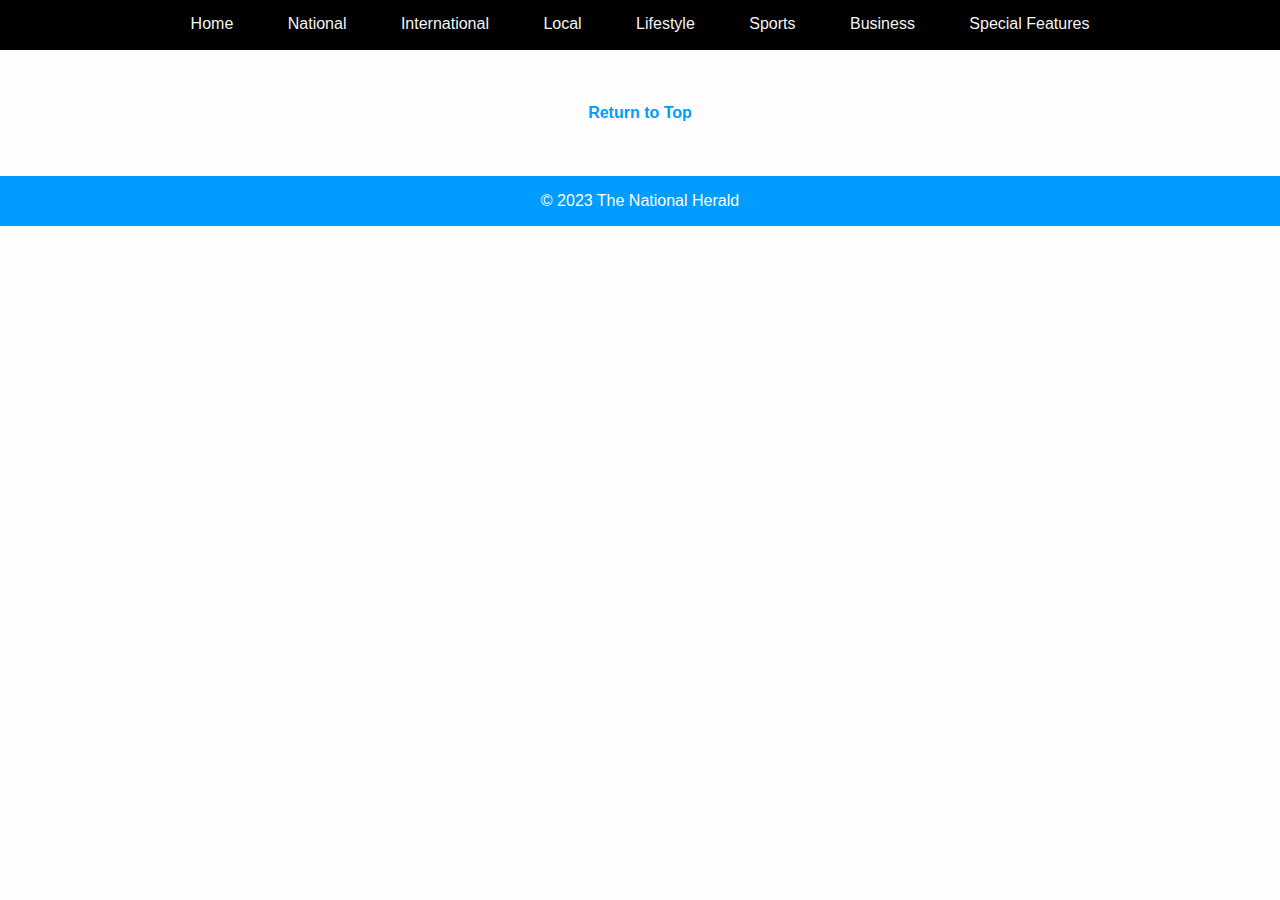
==== Berlin/BerlinStory/index.html @ bcd7beca "Add files via upload" ====
<!doctype html>
<html class="no-js" lang="en" dir="ltr">
<head>
<meta charset="utf-8">
<meta http-equiv="x-ua-compatible" content="ie=edge">
<meta name="viewport" content="width=device-width, initial-scale=1.0">
<title>Headline Headline Headline | The National Herald</title>
<link rel="stylesheet" href="css/foundation.css">
<link rel="stylesheet" href="css/app.css">


<!-- FILL OUT META TAGS! -->
<meta name="description" content="">
<meta name="author" content="The National Herald">

<!--TWITTER SUMMARY CARD-->
<meta name="twitter:card" content="summary_large_image">
<meta name="twitter:title" content="Headline Headline Headline">

<!--OPEN GRAPH CARD-->
<meta property="og:title" content="Headline Headline Headline">
<meta property="og:site_name" content="The National Herald">
<meta property="og:url" content="TBD">
<meta property="og:description" content="Lead Graph Goes Here.">
<meta property="og:type" content="website">
<meta property="og:image" content="TBD">

</head>
<body>

<!-- RETURN TO TOP -->
<a name="top"></a>
<!-- END RETURN TO TOP -->

<!-- SITE BRANDING -->
<div class="grid-container">
<div class="grid-x grid-padding-x">
<div class="large-12 cell">


</div>
</div>
</div>
<!-- END SITE BRANDING -->

<!-- NAV BAR -->
<div class="grid-container fluid navStyle">
<div class="grid-x grid-padding-x">
<div class="large-12 cell">
<a href="#" class="navItem">Home</a>
<a href="#" class="navItem">National</a>
<a href="#" class="navItem">International</a>
<a href="#" class="navItem">Local</a>
<a href="#" class="navItem">Lifestyle</a>
<a href="#" class="navItem">Sports</a>
<a href="#" class="navItem">Business</a>
<a href="#" class="navItem">Special Features</a>
</div>
</div>
</div>
<!-- END NAV BAR -->

<!-- BODY COPY -->
<div class="grid-container">




<p class="rtt"><a href="#top">Return to Top</a></p>




</div>
</div>
<!-- END BODY COPY -->

<!-- FOOTER BAR -->
<!-- NAV BAR -->
<div class="grid-container fluid footerStyle">
<div class="grid-x grid-padding-x">
<div class="large-12 cell">
<p>&copy; 2023 The National Herald</p>
</div>
</div>
</div>
<!-- END NAV BAR -->

<script src="js/vendor/jquery.js"></script>
<script src="js/vendor/what-input.js"></script>
<script src="js/vendor/foundation.js"></script>
<script src="js/app.js"></script>
</body>
</html>
---- Berlin/BerlinStory/css/app.css ----
/* GLOBAL ARTICLE STYLES */

body {

}

h1 {

}

p {

}


.navStyle {
	background-color: #000;
	color: #fff;
	height: 50px;
	padding: 12px;
	text-align: center;
}
.navStyle a {
	color: #f4f4f4;
	text-decoration: none;
}
.navStyle a:hover {
	color: #009cff;
}
.navItem {
	margin: 0 25px 0 25px;
}
.bodyCopy {
	padding: 50px 0 0 0;
}
.footerStyle {
	background-color: #009cff;
	color: #fff;
	padding: 12px;
	height: 50px;
	text-align: center;
	margin-top: 50px;
}
.rtt {
	text-align: center;
	margin-top: 50px;
}
.rtt a {
	color: #009cff;
	text-decoration: none;
	font-weight: bold;
}
.rtt a:hover {
	color: #09639c;
}
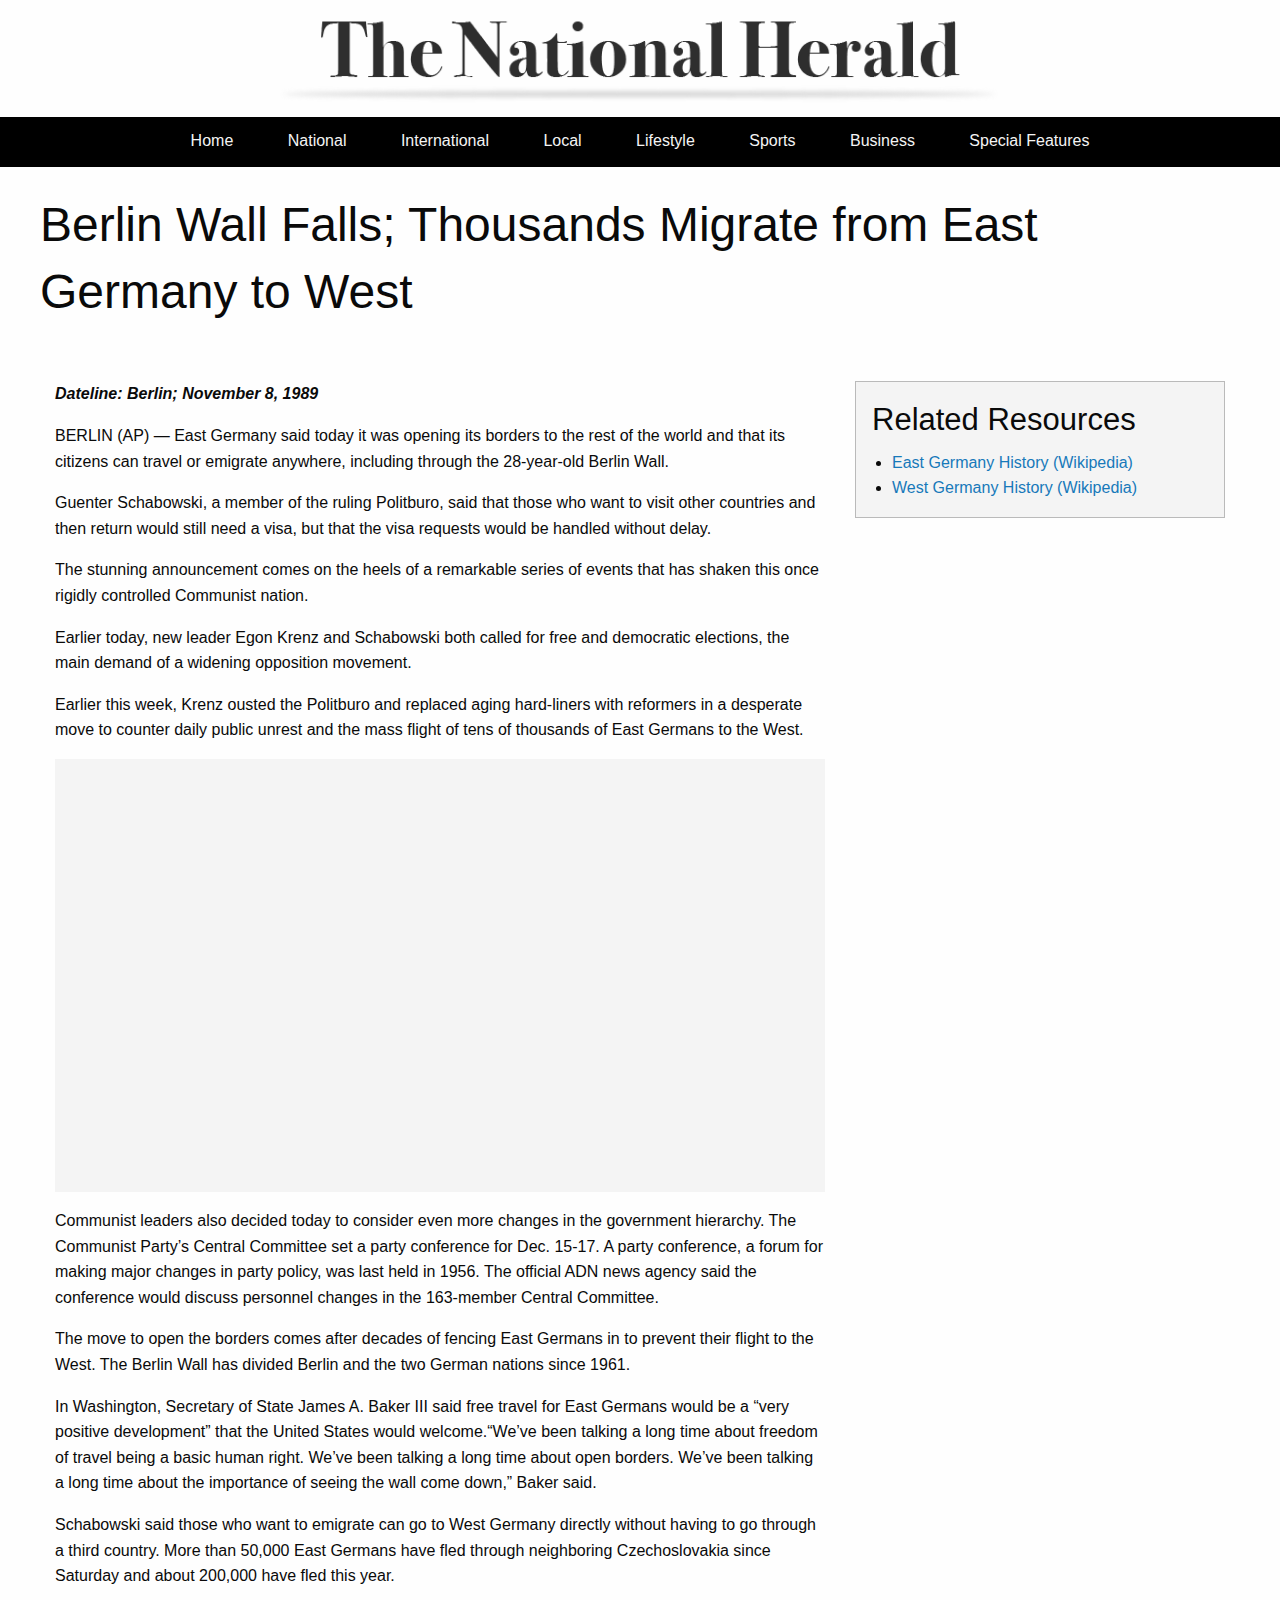
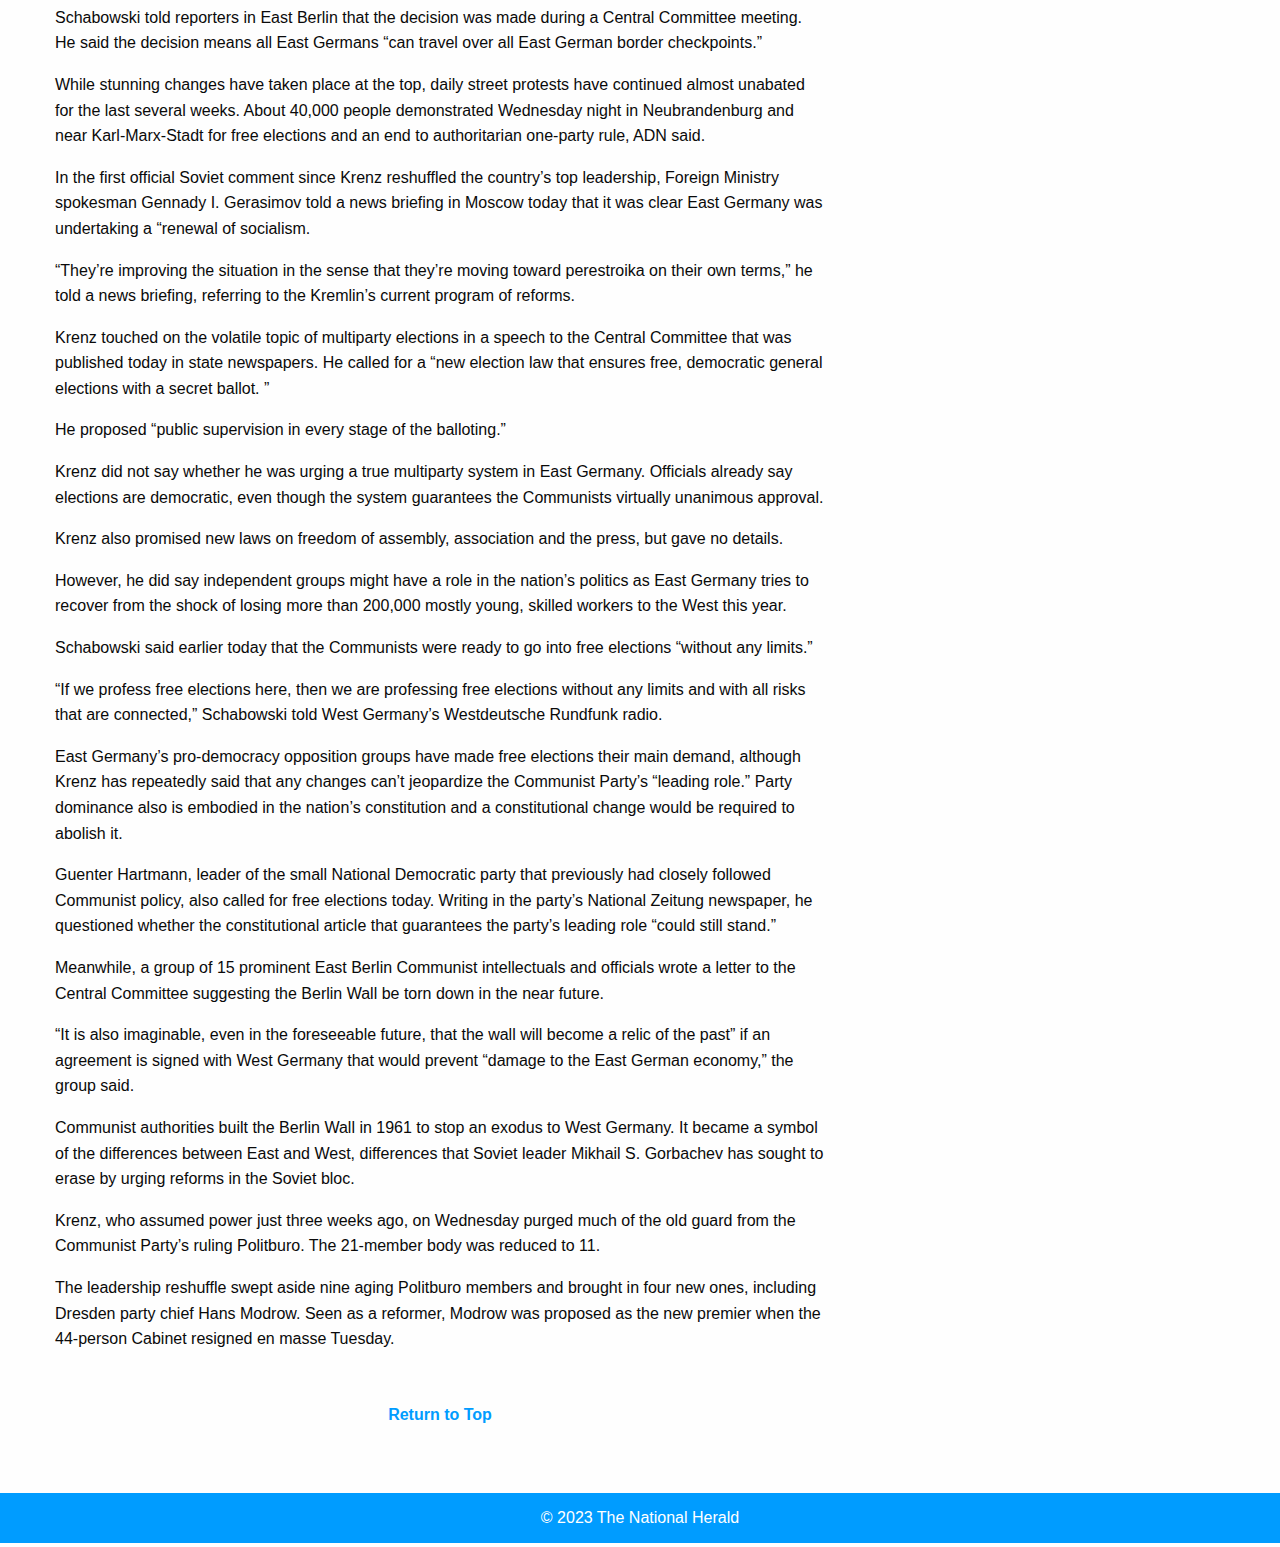
==== commit 8eae3105: "Add files via upload" ====
--- a/Berlin/BerlinStory/index.html
+++ b/Berlin/BerlinStory/index.html
@@ -4,7 +4,7 @@
 <meta charset="utf-8">
 <meta http-equiv="x-ua-compatible" content="ie=edge">
 <meta name="viewport" content="width=device-width, initial-scale=1.0">
-<title>Headline Headline Headline | The National Herald</title>
+<title>Berlin Wall Falls | The National Herald</title>
 <link rel="stylesheet" href="css/foundation.css">
 <link rel="stylesheet" href="css/app.css">
 
@@ -15,15 +15,16 @@
 
 <!--TWITTER SUMMARY CARD-->
 <meta name="twitter:card" content="summary_large_image">
-<meta name="twitter:title" content="Headline Headline Headline">
+<meta name="twitter:title" content="Berlin Wall Falls">
 
 <!--OPEN GRAPH CARD-->
-<meta property="og:title" content="Headline Headline Headline">
+<meta property="og:title" content="Fall of the Berlin Wall">
 <meta property="og:site_name" content="The National Herald">
-<meta property="og:url" content="TBD">
-<meta property="og:description" content="Lead Graph Goes Here.">
+<meta property="og:url" content="https://apnews.com/article/fall-of-the-berlin-wall-berlin-8081521416">
+<meta property="og:description" content="Two Berliners chat in front of Brandenburg Gate in Berlin, Nov. 12, 
+1989 while having lunch on a visitor's platform near the Berlin Wall. (AP Photo/Lionel Cironneau)">
 <meta property="og:type" content="website">
-<meta property="og:image" content="TBD">
+<meta property="og:image" content="Photo3.jpg">
 
 </head>
 <body>
@@ -37,6 +38,7 @@
 <div class="grid-x grid-padding-x">
 <div class="large-12 cell">
 
+<img src="images/tnh_branding.png" alt="The National Herald">
 
 </div>
 </div>
@@ -60,19 +62,117 @@
 </div>
 <!-- END NAV BAR -->
 
+<br>
+<div class="grid-container">
+<div class="grid-x grid-padding-x">
+<div class="large-12">
+
+<h1>Berlin Wall Falls; Thousands Migrate from East Germany to West</h1>
+
+</div>
+</div>
+</div>
+
 <!-- BODY COPY -->
+<br><br>
 <div class="grid-container">
+<div class="grid-x grid-padding-x">
+<div class="large-8 medium-8 small-12 cell">
 
 
+<p><em><strong>Dateline: Berlin; November 8, 1989</em></strong></p>
+<p>BERLIN (AP) — East Germany said today it was opening its borders to the rest of the world and that its citizens can travel 
+    or emigrate anywhere, including through the 28-year-old Berlin Wall.</p>
 
+<p>Guenter Schabowski, a member of the ruling Politburo, said that those who want to visit other countries and then return 
+    would still need a visa, but that the visa requests would be handled without delay.</p>
+
+<p>The stunning announcement comes on the heels of a remarkable series of events that has shaken this once rigidly controlled 
+    Communist nation.</p>
+
+<p>Earlier today, new leader Egon Krenz and Schabowski both called for free and democratic elections, the main demand of a 
+    widening opposition movement.</p>
+
+<p>Earlier this week, Krenz ousted the Politburo and replaced aging hard-liners with reformers in a desperate move to counter 
+    daily public unrest and the mass flight of tens of thousands of East Germans to the West.</p>
+
+<div class="responsive-embed widescreen" style="background-color: #f4f4f4">
+    <iframe width="560" height="315" src="https://www.youtube.com/embed/IcmxPeVe4_c" title="YouTube video player" frameborder="0" 
+    allow="accelerometer; autoplay; clipboard-write; encrypted-media; gyroscope; picture-in-picture; web-share" allowfullscreen></iframe>
+</div>
+
+<p>Communist leaders also decided today to consider even more changes in the government hierarchy. The Communist Party’s 
+    Central Committee set a party conference for Dec. 15-17. A party conference, a forum for making major changes in party 
+    policy, was last held in 1956. The official ADN news agency said the conference would discuss personnel changes in the 
+    163-member Central Committee.</p>
+<p>The move to open the borders comes after decades of fencing East Germans in to prevent their flight to the West. The Berlin 
+    Wall has divided Berlin and the two German nations since 1961.</p>
+<p>In Washington, Secretary of State James A. Baker III said free travel for East Germans would be a “very positive development” 
+    that the United States would welcome.“We’ve been talking a long time about freedom of travel being a basic human right. 
+    We’ve been talking a long time about open borders. We’ve been talking a long time about the importance of seeing the wall 
+    come down,” Baker said.</p>
+<p>Schabowski said those who want to emigrate can go to West Germany directly without having to go through a third country. 
+    More than 50,000 East Germans have fled through neighboring Czechoslovakia since Saturday and about 200,000 have fled this year.</p>
+<p>Schabowski told reporters in East Berlin that the decision was made during a Central Committee meeting. He said the decision 
+    means all East Germans “can travel over all East German border checkpoints.”</p>
+<p>While stunning changes have taken place at the top, daily street protests have continued almost unabated for the last 
+    several weeks. About 40,000 people demonstrated Wednesday night in Neubrandenburg and near Karl-Marx-Stadt for free 
+    elections and an end to authoritarian one-party rule, ADN said.</p>
+<p>In the first official Soviet comment since Krenz reshuffled the country’s top leadership, Foreign Ministry spokesman Gennady 
+    I. Gerasimov told a news briefing in Moscow today that it was clear East Germany was undertaking a “renewal of socialism.</p>
+<p>“They’re improving the situation in the sense that they’re moving toward perestroika on their own terms,” he told a news 
+    briefing, referring to the Kremlin’s current program of reforms.</p>
+<p>Krenz touched on the volatile topic of multiparty elections in a speech to the Central Committee that was published today 
+    in state newspapers. He called for a “new election law that ensures free, democratic general elections with a secret ballot. ”</p>
+<p>He proposed “public supervision in every stage of the balloting.”</p>
+<p>Krenz did not say whether he was urging a true multiparty system in East Germany. Officials already say elections are 
+    democratic, even though the system guarantees the Communists virtually unanimous approval.</p>
+<p>Krenz also promised new laws on freedom of assembly, association and the press, but gave no details.</p>
+<p>However, he did say independent groups might have a role in the nation’s politics as East Germany tries to recover from 
+    the shock of losing more than 200,000 mostly young, skilled workers to the West this year.</p>
+<p>Schabowski said earlier today that the Communists were ready to go into free elections “without any limits.”</p>
+<p>“If we profess free elections here, then we are professing free elections without any limits and with all risks that are 
+    connected,” Schabowski told West Germany’s Westdeutsche Rundfunk radio.</p>
+<p>East Germany’s pro-democracy opposition groups have made free elections their main demand, although Krenz has repeatedly said 
+    that any changes can’t jeopardize the Communist Party’s “leading role.” Party dominance also is embodied in the nation’s 
+    constitution and a constitutional change would be required to abolish it.</p>
+<p>Guenter Hartmann, leader of the small National Democratic party that previously had closely followed Communist policy, also 
+    called for free elections today. Writing in the party’s National Zeitung newspaper, he questioned whether the constitutional 
+    article that guarantees the party’s leading role “could still stand.”</p>
+<p>Meanwhile, a group of 15 prominent East Berlin Communist intellectuals and officials wrote a letter to the Central Committee 
+    suggesting the Berlin Wall be torn down in the near future.</p>
+<p>“It is also imaginable, even in the foreseeable future, that the wall will become a relic of the past” if an agreement is 
+    signed with West Germany that would prevent “damage to the East German economy,” the group said.</p>
+<p>Communist authorities built the Berlin Wall in 1961 to stop an exodus to West Germany. It became a symbol of the differences 
+    between East and West, differences that Soviet leader Mikhail S. Gorbachev has sought to erase by urging reforms in the 
+    Soviet bloc.</p>
+<p>Krenz, who assumed power just three weeks ago, on Wednesday purged much of the old guard from the Communist Party’s ruling 
+    Politburo. The 21-member body was reduced to 11.</p>
+<p>The leadership reshuffle swept aside nine aging Politburo members and brought in four new ones, including Dresden party 
+    chief Hans Modrow. Seen as a reformer, Modrow was proposed as the new premier when the 44-person Cabinet resigned en masse 
+    Tuesday.</p>
 
 <p class="rtt"><a href="#top">Return to Top</a></p>
 
 
 
+</div>
+<div class="large-4 medium-4 small-12 cell">
+<div class="callout" style="background-color: #f4f4f4;">
+
+<h3>Related Resources</h3>
+<ul>
+    <li><a href="https://en.wikipedia.org/wiki/East_Germany">East Germany History (Wikipedia)</a></li>
+    <li><a href="https://en.wikipedia.org/wiki/West_Germany">West Germany History (Wikipedia)</a></li>
+</ul>
 
 </div>
 </div>
+</div>
+</div>
+
+
+
 <!-- END BODY COPY -->
 
 <!-- FOOTER BAR -->
